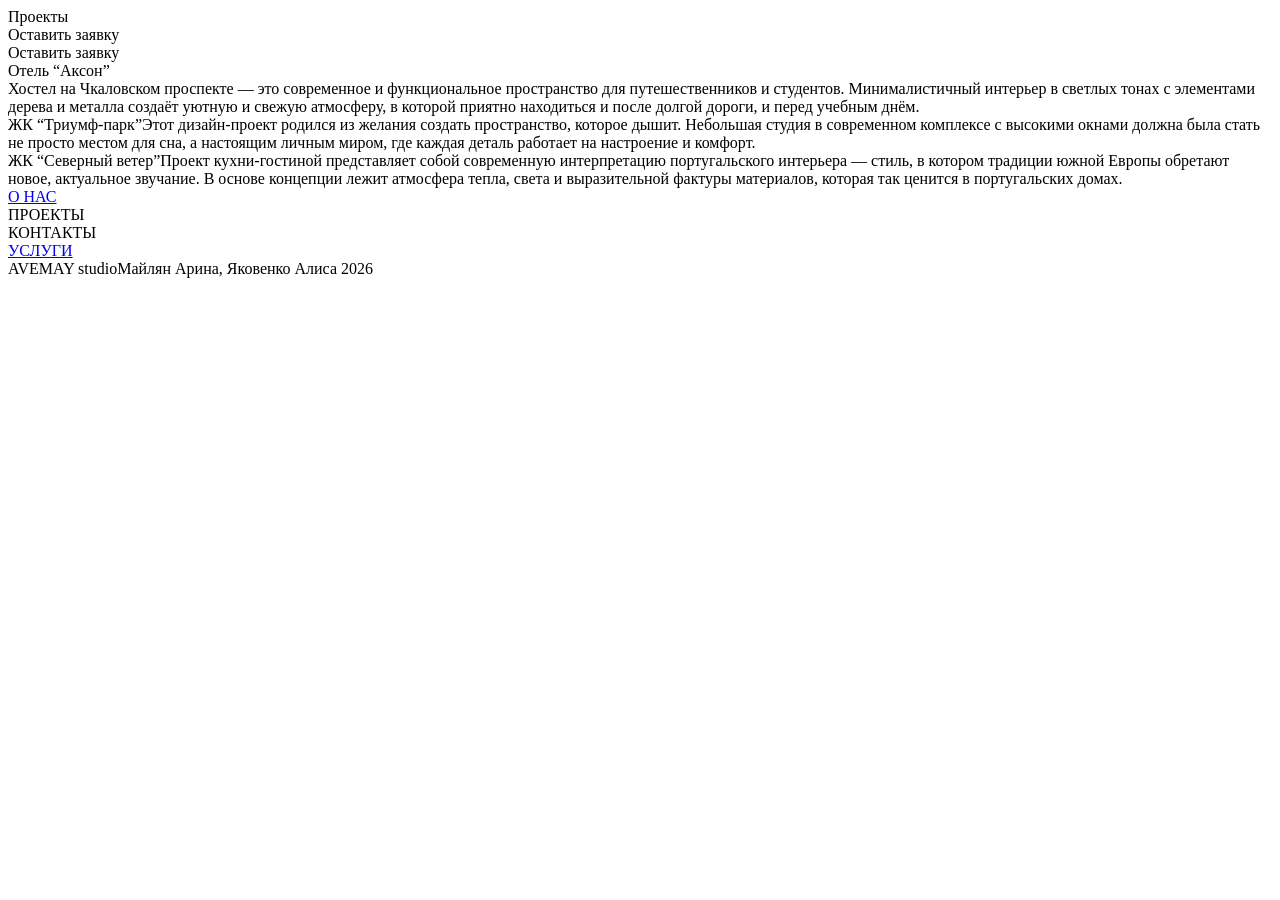
==== index.html @ 2bfc0717 "Add files via upload" ====
<!DOCTYPE html><html><head><link href="https://fonts.googleapis.com/css?family=Playfair+Display&display=swap" rel="stylesheet" /><link href="https://fonts.googleapis.com/css?family=Italiana&display=swap" rel="stylesheet" /><link href="./css/main.css" rel="stylesheet" /><title>Document</title></head><body><div class="v185_55"><div class="name"></div><div class="v185_66"></div><span class="v185_226">Проекты</span><div class="v185_239"><div class="v185_240"><div class="v185_241"></div><span class="v185_242">Оставить заявку</span></div><div class="v189_24"><div class="v189_25"></div><span class="v189_26">Оставить заявку</span></div><span class="v185_244">Отель “Аксон”</span></div><div class="v189_12"></div><div class="v189_13"></div><div class="v189_14"></div><span class="v189_16">Хостел на Чкаловском проспекте — это современное и функциональное пространство для путешественников и студентов. Минималистичный интерьер в светлых тонах с элементами дерева и металла создаёт уютную и свежую атмосферу, в которой приятно находиться и после долгой дороги, и перед учебным днём.</span><div class="v189_18"></div><div class="v189_19"></div><div class="v189_20"></div><span class="v189_22">ЖК “Триумф-парк”</span><span class="v189_28">Этот дизайн-проект родился из желания создать пространство, которое дышит. Небольшая студия в современном комплексе с высокими окнами должна была стать не просто местом для сна, а настоящим личным миром, где каждая деталь работает на настроение и комфорт.
</span><div class="v189_30"></div><div class="v189_34"></div><div class="v189_36"></div><span class="v189_37">ЖК “Северный ветер”</span><span class="v189_41">Проект кухни-гостиной представляет собой современную интерпретацию португальского интерьера — стиль, в котором традиции южной Европы обретают новое, актуальное звучание. В основе концепции лежит атмосфера тепла, света и выразительной фактуры материалов, которая так ценится в португальских домах.
</span><a href="../1/index.html"><div class="v275_6"><div class="v275_7"></div><span class="v275_8">О НАС</span></div></a><div class="v275_9"><div class="v275_10"></div><span class="v275_11">ПРОЕКТЫ</span></div><div class="v275_12"><div class="v275_13"></div><span class="v275_14">КОНТАКТЫ</span></div><a href="../3/index.html"><div class="v275_15"><div class="v275_16"></div><span class="v275_17">УСЛУГИ</span></div></a><span class="v294_8">AVEMAY studio</span><span class="v294_12">Майлян Арина, Яковенко Алиса
2026</span></div></body></html>
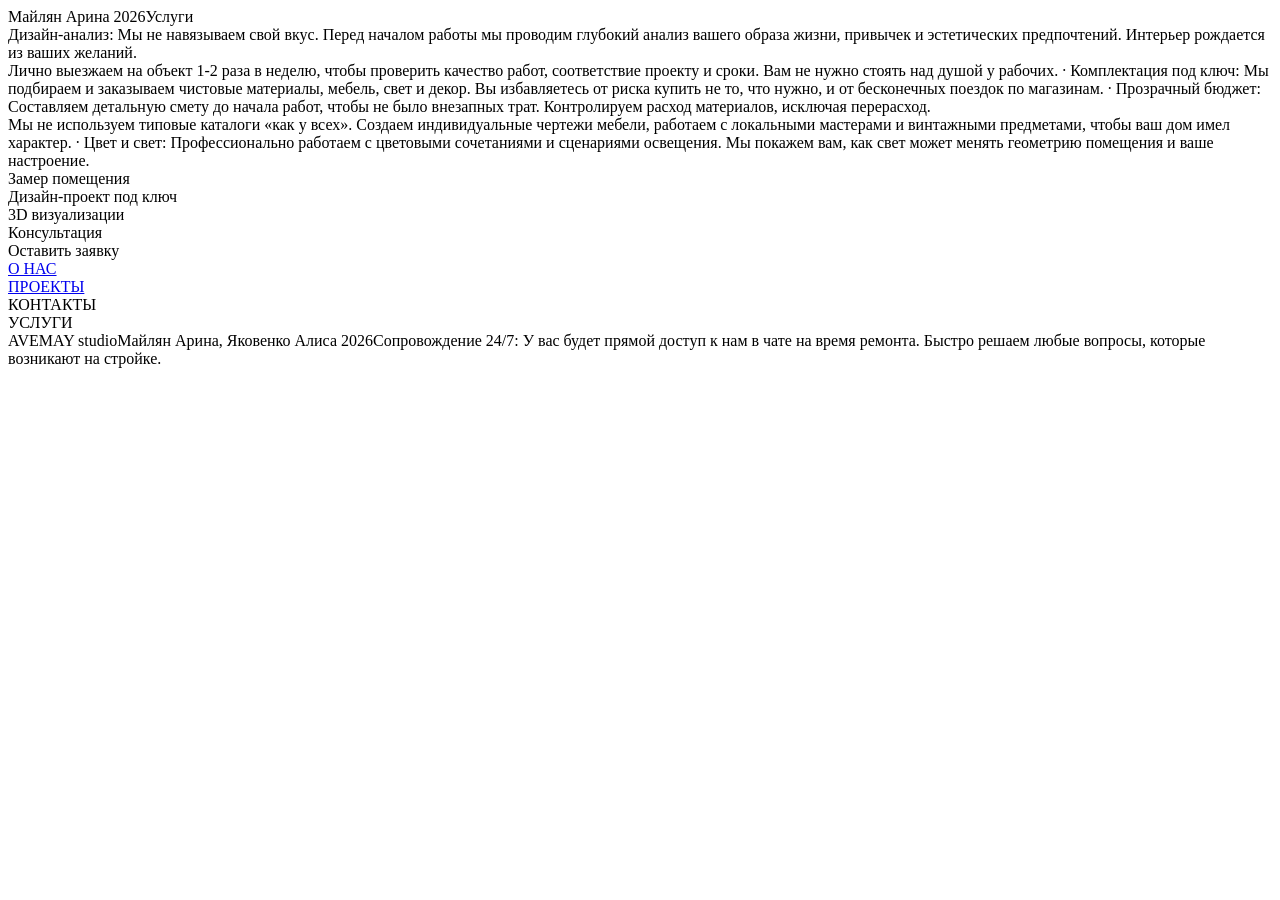
==== commit 6b713cce: "Add files via upload" ====
--- a/index.html
+++ b/index.html
@@ -1,4 +1,12 @@
-<!DOCTYPE html><html><head><link href="https://fonts.googleapis.com/css?family=Playfair+Display&display=swap" rel="stylesheet" /><link href="https://fonts.googleapis.com/css?family=Italiana&display=swap" rel="stylesheet" /><link href="./css/main.css" rel="stylesheet" /><title>Document</title></head><body><div class="v185_55"><div class="name"></div><div class="v185_66"></div><span class="v185_226">Проекты</span><div class="v185_239"><div class="v185_240"><div class="v185_241"></div><span class="v185_242">Оставить заявку</span></div><div class="v189_24"><div class="v189_25"></div><span class="v189_26">Оставить заявку</span></div><span class="v185_244">Отель “Аксон”</span></div><div class="v189_12"></div><div class="v189_13"></div><div class="v189_14"></div><span class="v189_16">Хостел на Чкаловском проспекте — это современное и функциональное пространство для путешественников и студентов. Минималистичный интерьер в светлых тонах с элементами дерева и металла создаёт уютную и свежую атмосферу, в которой приятно находиться и после долгой дороги, и перед учебным днём.</span><div class="v189_18"></div><div class="v189_19"></div><div class="v189_20"></div><span class="v189_22">ЖК “Триумф-парк”</span><span class="v189_28">Этот дизайн-проект родился из желания создать пространство, которое дышит. Небольшая студия в современном комплексе с высокими окнами должна была стать не просто местом для сна, а настоящим личным миром, где каждая деталь работает на настроение и комфорт.
-</span><div class="v189_30"></div><div class="v189_34"></div><div class="v189_36"></div><span class="v189_37">ЖК “Северный ветер”</span><span class="v189_41">Проект кухни-гостиной представляет собой современную интерпретацию португальского интерьера — стиль, в котором традиции южной Европы обретают новое, актуальное звучание. В основе концепции лежит атмосфера тепла, света и выразительной фактуры материалов, которая так ценится в португальских домах.
-</span><a href="../1/index.html"><div class="v275_6"><div class="v275_7"></div><span class="v275_8">О НАС</span></div></a><div class="v275_9"><div class="v275_10"></div><span class="v275_11">ПРОЕКТЫ</span></div><div class="v275_12"><div class="v275_13"></div><span class="v275_14">КОНТАКТЫ</span></div><a href="../3/index.html"><div class="v275_15"><div class="v275_16"></div><span class="v275_17">УСЛУГИ</span></div></a><span class="v294_8">AVEMAY studio</span><span class="v294_12">Майлян Арина, Яковенко Алиса
-2026</span></div></body></html>+<!DOCTYPE html><html><head><link href="https://fonts.googleapis.com/css?family=Playfair+Display&display=swap" rel="stylesheet" /><link href="https://fonts.googleapis.com/css?family=Italiana&display=swap" rel="stylesheet" /><link href="./css/main.css" rel="stylesheet" /><title>Document</title></head><body><div class="v185_283"><div class="name"></div><div class="v185_291"></div><span class="v185_292">Майлян Арина
+2026</span><span class="v185_294">Услуги</span><div class="v185_350"><span class="v185_349">Дизайн-анализ: Мы не навязываем свой вкус. Перед началом работы мы проводим глубокий анализ вашего образа жизни, привычек и эстетических предпочтений. Интерьер рождается из ваших желаний.</span></div><div class="v190_57"><span class="v190_58">Лично выезжаем на объект 1-2 раза в неделю, чтобы проверить качество работ, соответствие проекту и сроки. Вам не нужно стоять над душой у рабочих.
+
+· Комплектация под ключ: Мы подбираем и заказываем чистовые материалы, мебель, свет и декор. Вы избавляетесь от риска купить не то, что нужно, и от бесконечных поездок по магазинам.
+
+· Прозрачный бюджет: Составляем детальную смету до начала работ, чтобы не было внезапных трат. Контролируем расход материалов, исключая перерасход.</span></div><div class="v191_63"><span class="v191_64">Мы не используем типовые каталоги «как у всех». Создаем индивидуальные чертежи мебели, работаем с локальными мастерами и винтажными предметами, чтобы ваш дом имел характер.
+
+· Цвет и свет: Профессионально работаем с цветовыми сочетаниями и сценариями освещения. Мы покажем вам, как свет может менять геометрию помещения и ваше настроение.
+</span></div><span class="v190_50">Замер помещения</span><div class="v190_51"></div><div class="v190_53"></div><span class="v190_54">Дизайн-проект под ключ</span><div class="v190_55"></div><span class="v191_60">3D визуализации</span><div class="v191_61"></div><span class="v191_68">Консультация</span><div class="v191_69"></div><div class="v219_2"><div class="v219_3"></div><span class="v219_4">Оставить заявку</span></div><a href="../1/index.html"><div class="v275_19"><div class="v275_20"></div><span class="v275_21">О НАС</span></div></a><a href="../2/index.html"><div class="v275_22"><div class="v275_23"></div><span class="v275_24">ПРОЕКТЫ</span></div></a><div class="v275_25"><div class="v275_26"></div><span class="v275_27">КОНТАКТЫ</span></div><div class="v275_28"><div class="v275_29"></div><span class="v275_30">УСЛУГИ</span></div><span class="v294_10">AVEMAY studio</span><span class="v294_14">Майлян Арина, Яковенко Алиса
+2026</span><span class="v303_4">Сопровождение 24/7: У вас будет прямой доступ к нам в чате на время ремонта. Быстро решаем любые вопросы, которые возникают на стройке.
+
+</span></div></body></html>
